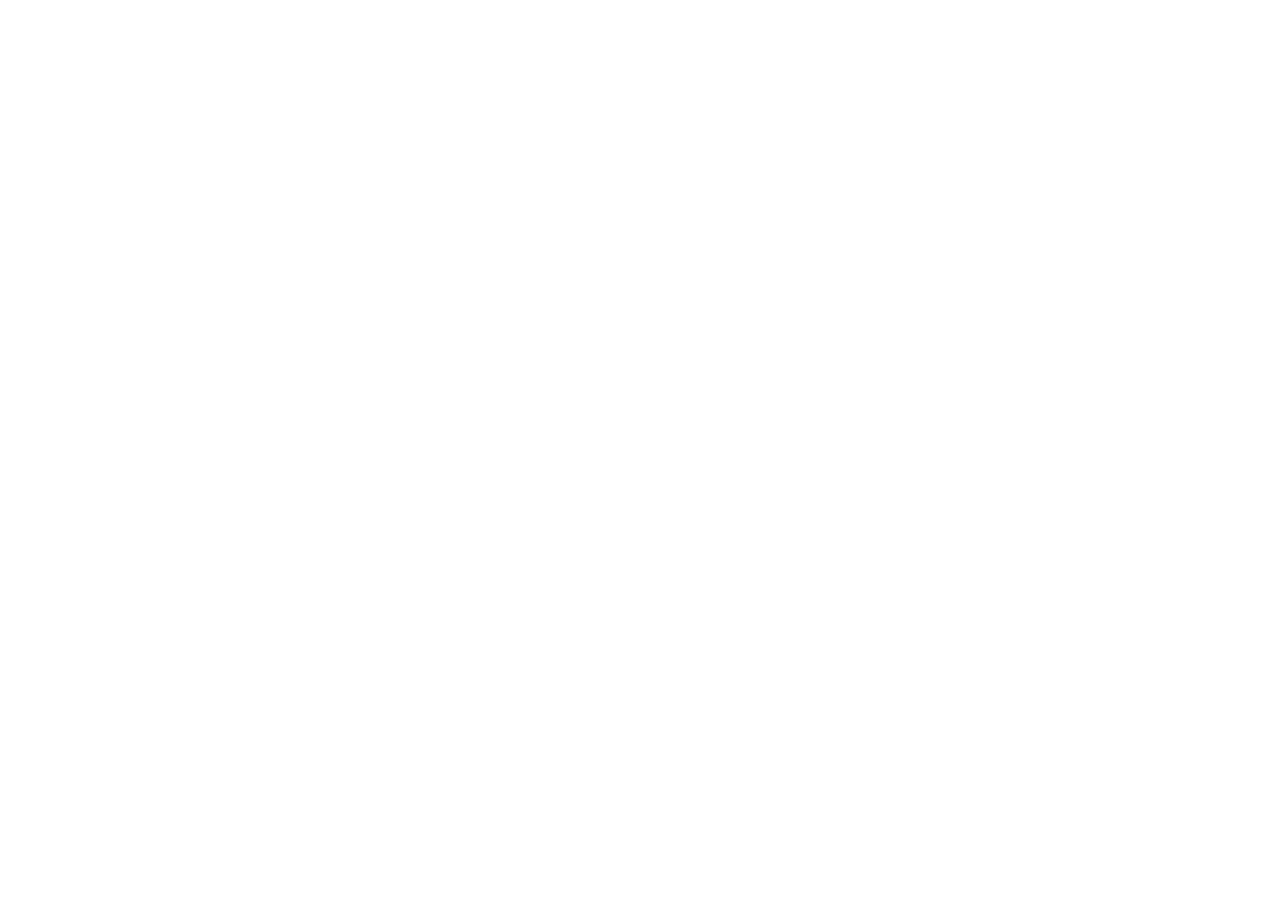
==== houston_site/index.html @ 8fe4017a "Added blank tonka site" ====
<!DOCTYPE html>
<html>
<head>
	<title>houston_site</title>
	<link rel="stylesheet" type="text/css" href="stylesheets/style.css" />
	<script src='javascripts/app.js'></script>
</head>
<body>
</body>
</html>
---- houston_site/stylesheets/style.css ----
/*INSERT CSS*/
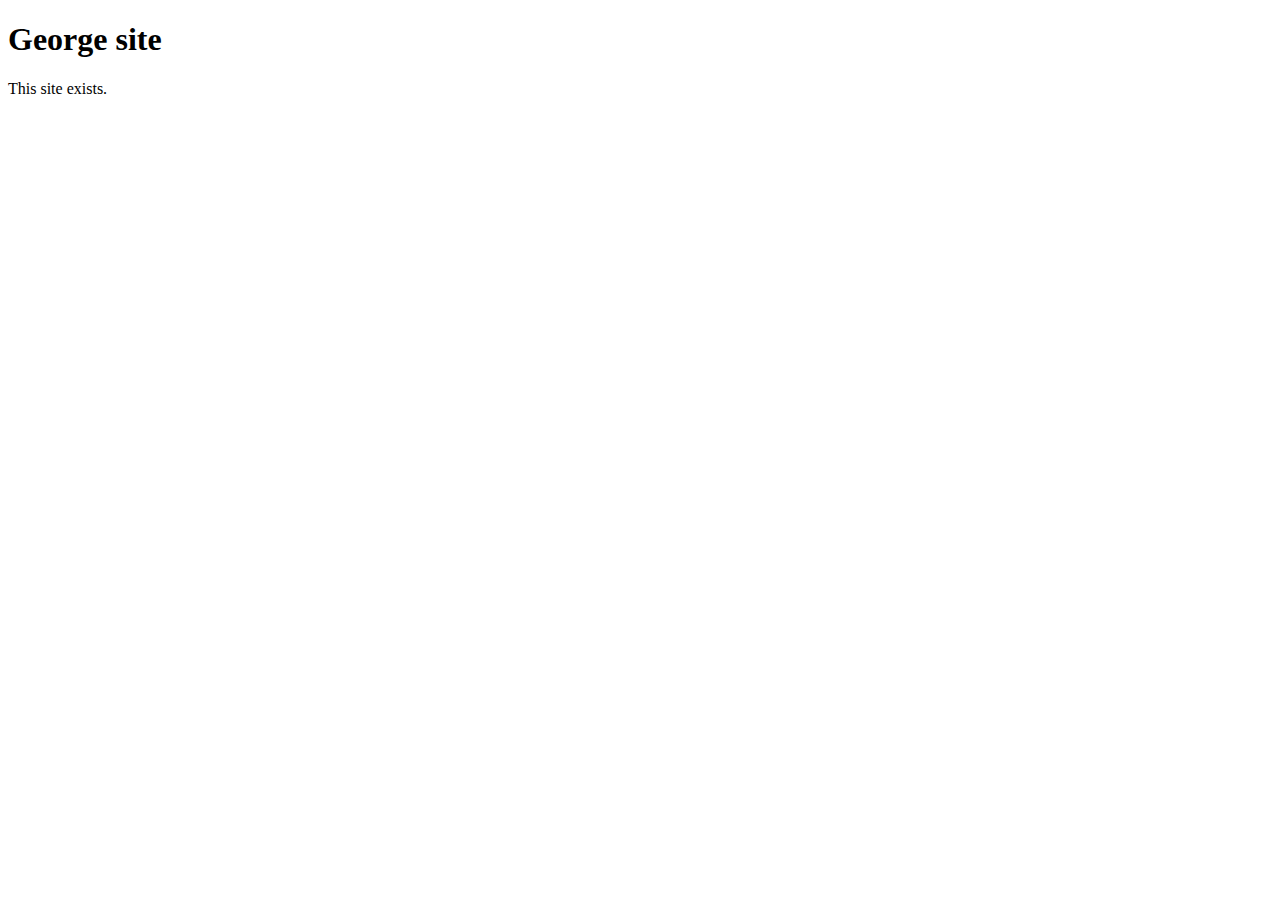
==== commit b23e8c68: "Added html" ====
--- a/houston_site/index.html
+++ b/houston_site/index.html
@@ -6,5 +6,7 @@
 	<script src='javascripts/app.js'></script>
 </head>
 <body>
+<h1>George site</h1>
+<p>This site exists.</p>
 </body>
 </html>
